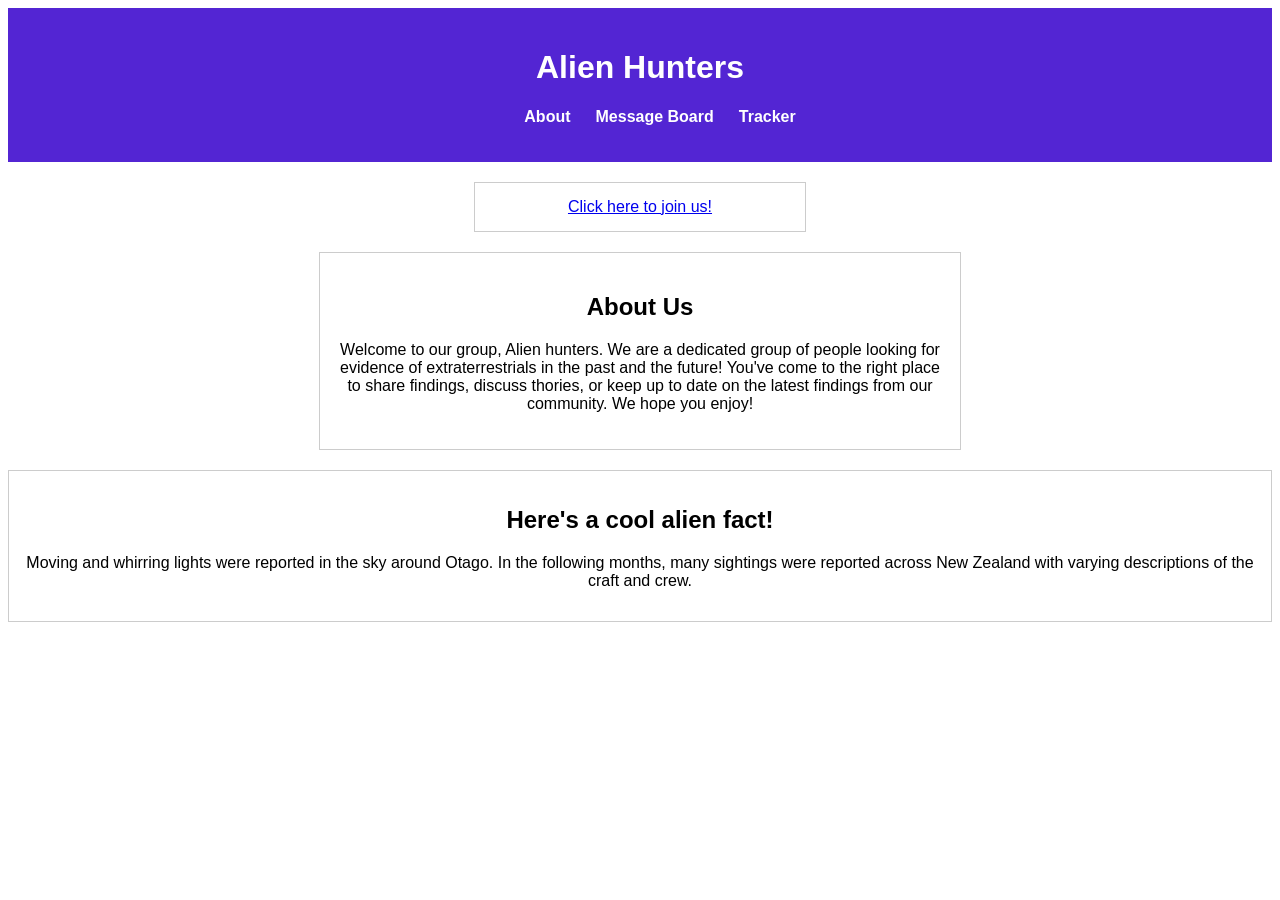
==== index.html @ d7054e00 "initial commit" ====
<!DOCTYPE html>
<html>
<head>
<title>Alien Hunters</title>
<link rel="stylesheet" href="style.css">
</head>
<body>

  <header>
    <h1 class="titletext">Alien Hunters</h1>
    <nav>
      <ul>
        <li><a href="index.html">About</a></li>
        <li><a href="message-board.html">Message Board</a></li>
        <li><a href="tracker.html">Tracker</a></li>
      </ul>
    </nav>
  </header>

  <main>
    <div class="join-box">
        <a href="joingroup.html">Click here to join us!</a>
    </div>

    <section id="about" class="about-section">
      <h2 class="titletext">About Us</h2>
      <p>
        Welcome to our group, Alien hunters. We are a dedicated group of people looking for evidence of extraterrestrials in the past and the future! You've come to the right place to share findings, discuss thories, 
        or keep
        up to date on the latest findings from our community. We hope you enjoy!
      </p>
    </section>
  </main>

  <div class="alienfact">
  <h2 class="titletext">Here's a cool alien fact!</h2>
  <p id="fact-text"></p>
  <script src="script.js"></script>
</div>

</body>
</html>
---- style.css ----
.titletext{
    font-family: 'Franklin Gothic Medium', 'Arial Narrow', Arial, sans-serif;
}

body{
    font-family:'Segoe UI', Tahoma, Geneva, Verdana, sans-serif
}

header {
  background-color: #5325d3;
  color: white;
  text-align: center;
  padding: 20px;
}

nav ul {
  list-style: none;
  display: flex;
  justify-content: center;
  gap: 25px;
}

nav a {
  color: white;
  text-decoration: none;
  font-weight: bold;
}

nav a:hover {
  text-decoration: underline;
}

.join-box {
  max-width: 300px;
  margin: 20px auto;
  padding: 15px;
  border: 1px solid #ccc;
  text-align: center;
}

.join-box:hover {
  background-color: #0056b3;
}

.about-section {
  max-width: 600px;
  align-items: center;
  justify-content: center;
  padding: 20px;
  border: 1px solid #ccc;
  text-align: center;
  margin: 0 auto;
}

.forum-table {
  width: 100%;
  max-width: 900px;
  margin: 20px auto;
}

.forum-table td {
  border: 1px solid #16bd16;
  padding: 8px;
  text-align: left;
}

.alienfact {
  margin-top: 20px;
  padding: 15px;
  border: 1px solid #ccc;
  text-align: center;
}

.quiz{
    align-items: center;
    display: block;
    justify-content: center;
}

.submitbutton {
  display: block;
  width: 10%;
  padding: 5px;
  background-color: #7c0cc7;
  color: white;
}

.submitbutton:hover {
  background-color: #089242;
}

.trackerpic{
    align-items: center;
    display: block;
    margin: 0 auto;
}
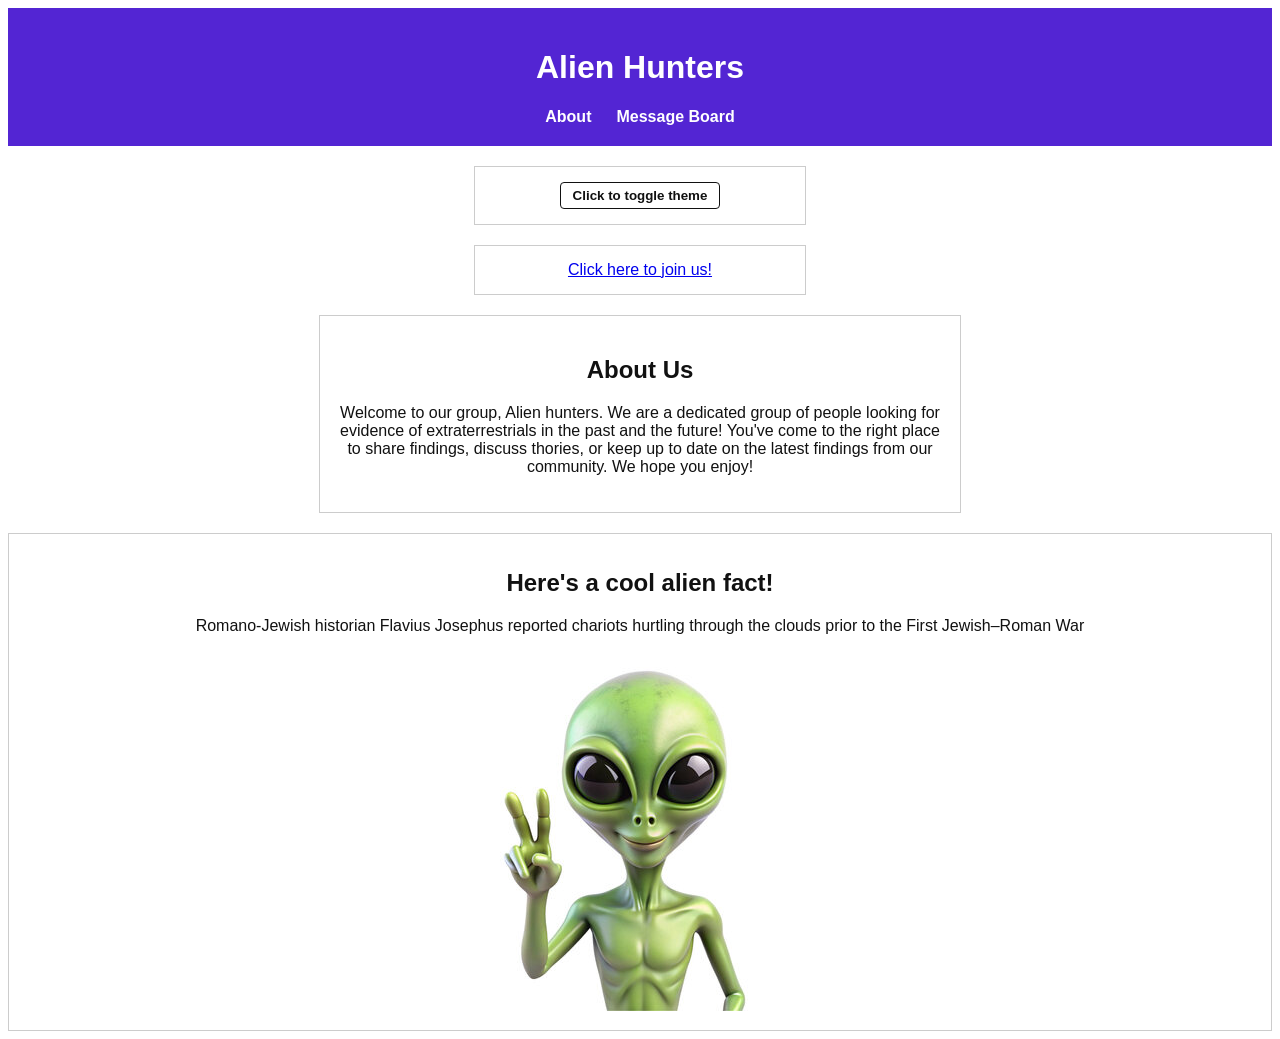
==== commit 84bf5c79: "New upload" ====
--- a/index.html
+++ b/index.html
@@ -12,10 +12,13 @@
       <ul>
         <li><a href="index.html">About</a></li>
         <li><a href="message-board.html">Message Board</a></li>
-        <li><a href="tracker.html">Tracker</a></li>
       </ul>
     </nav>
   </header>
+
+  <div class="join-box">
+        <button id="themeToggle" class="theme-btn">Click to toggle theme</button>
+  </div>
 
   <main>
     <div class="join-box">
@@ -35,6 +38,7 @@
   <div class="alienfact">
   <h2 class="titletext">Here's a cool alien fact!</h2>
   <p id="fact-text"></p>
+  <img src="alienpic.jpg">
   <script src="script.js"></script>
 </div>
 
--- a/style.css
+++ b/style.css
@@ -1,10 +1,11 @@
-
-.titletext{
-    font-family: 'Franklin Gothic Medium', 'Arial Narrow', Arial, sans-serif;
-}
-
-body{
-    font-family:'Segoe UI', Tahoma, Geneva, Verdana, sans-serif
+.titletext {
+  font-family: 'Franklin Gothic Medium', 'Arial Narrow', Arial, sans-serif;
+}
+
+body {
+  font-family: 'Segoe UI', Tahoma, Geneva, Verdana, sans-serif;
+  background-color: #ffffff;
+  color: #111111;
 }
 
 header {
@@ -18,7 +19,10 @@
   list-style: none;
   display: flex;
   justify-content: center;
+  align-items: center;
   gap: 25px;
+  padding: 0;
+  margin: 0;
 }
 
 nav a {
@@ -29,6 +33,29 @@
 
 nav a:hover {
   text-decoration: underline;
+}
+
+.theme-btn {
+  background-color: transparent;
+  border: 1px solid currentColor;
+  color: inherit;
+  padding: 5px 12px;
+  border-radius: 4px;
+  cursor: pointer;
+  font-weight: bold;
+}
+
+.theme-btn:hover {
+  background-color: rgba(0, 0, 0, 0.08);
+}
+
+header nav .theme-btn {
+  color: white;
+  border-color: white;
+}
+
+header nav .theme-btn:hover {
+  background-color: rgba(255, 255, 255, 0.2);
 }
 
 .join-box {
@@ -45,8 +72,6 @@
 
 .about-section {
   max-width: 600px;
-  align-items: center;
-  justify-content: center;
   padding: 20px;
   border: 1px solid #ccc;
   text-align: center;
@@ -57,6 +82,7 @@
   width: 100%;
   max-width: 900px;
   margin: 20px auto;
+  border-collapse: collapse;
 }
 
 .forum-table td {
@@ -72,26 +98,107 @@
   text-align: center;
 }
 
-.quiz{
-    align-items: center;
-    display: block;
-    justify-content: center;
+.quiz {
+  display: block;
 }
 
 .submitbutton {
   display: block;
-  width: 10%;
-  padding: 5px;
+  width: 100%;
+  max-width: 150px;
+  padding: 8px;
   background-color: #7c0cc7;
   color: white;
+  border: none;
+  cursor: pointer;
+  margin: 15px auto;
 }
 
 .submitbutton:hover {
   background-color: #089242;
 }
 
-.trackerpic{
-    align-items: center;
-    display: block;
-    margin: 0 auto;
+.trackerpic {
+  display: block;
+  margin: 0 auto;
+}
+
+.joinpage {
+  max-width: 600px;
+  padding: 20px;
+  border: 1px solid #ccc;
+  text-align: center;
+  margin: 0 auto;
+}
+
+.modal {
+  display: none;
+  position: fixed;
+  z-index: 1000;
+  left: 0;
+  top: 0;
+  width: 100%;
+  height: 100%;
+  background-color: rgba(0, 0, 0, 0.7);
+  justify-content: center;
+  align-items: center;
+}
+
+.modal-content {
+  background-color: #ffffff;
+  color: #111111;
+  padding: 20px;
+  border-radius: 8px;
+  max-width: 450px;
+  width: 90%;
+  text-align: center;
+  position: relative;
+}
+
+.close-btn {
+  position: absolute;
+  top: 10px;
+  right: 15px;
+  font-size: 20px;
+  cursor: pointer;
+}
+
+body.dark-mode {
+  background-color: #121212;
+  color: #e0e0e0;
+}
+
+body.dark-mode header {
+  background-color: #2a136e;
+}
+
+body.dark-mode .join-box,
+body.dark-mode .about-section,
+body.dark-mode .alienfact,
+body.dark-mode .joinpage {
+  background-color: #1e1e1e;
+  border-color: #333333;
+}
+
+body.dark-mode a {
+  color: #00ffcc;
+}
+
+body.dark-mode nav a {
+  color: white;
+}
+
+body.dark-mode .modal-content {
+  background-color: #1e1e1e;
+  color: #ffffff;
+  border: 1px solid #00ffcc;
+}
+
+body.dark-mode header nav .theme-btn {
+  color: #00ffcc;
+  border-color: #00ffcc;
+}
+
+body.dark-mode header nav .theme-btn:hover {
+  background-color: rgba(0, 255, 204, 0.15);
 }
